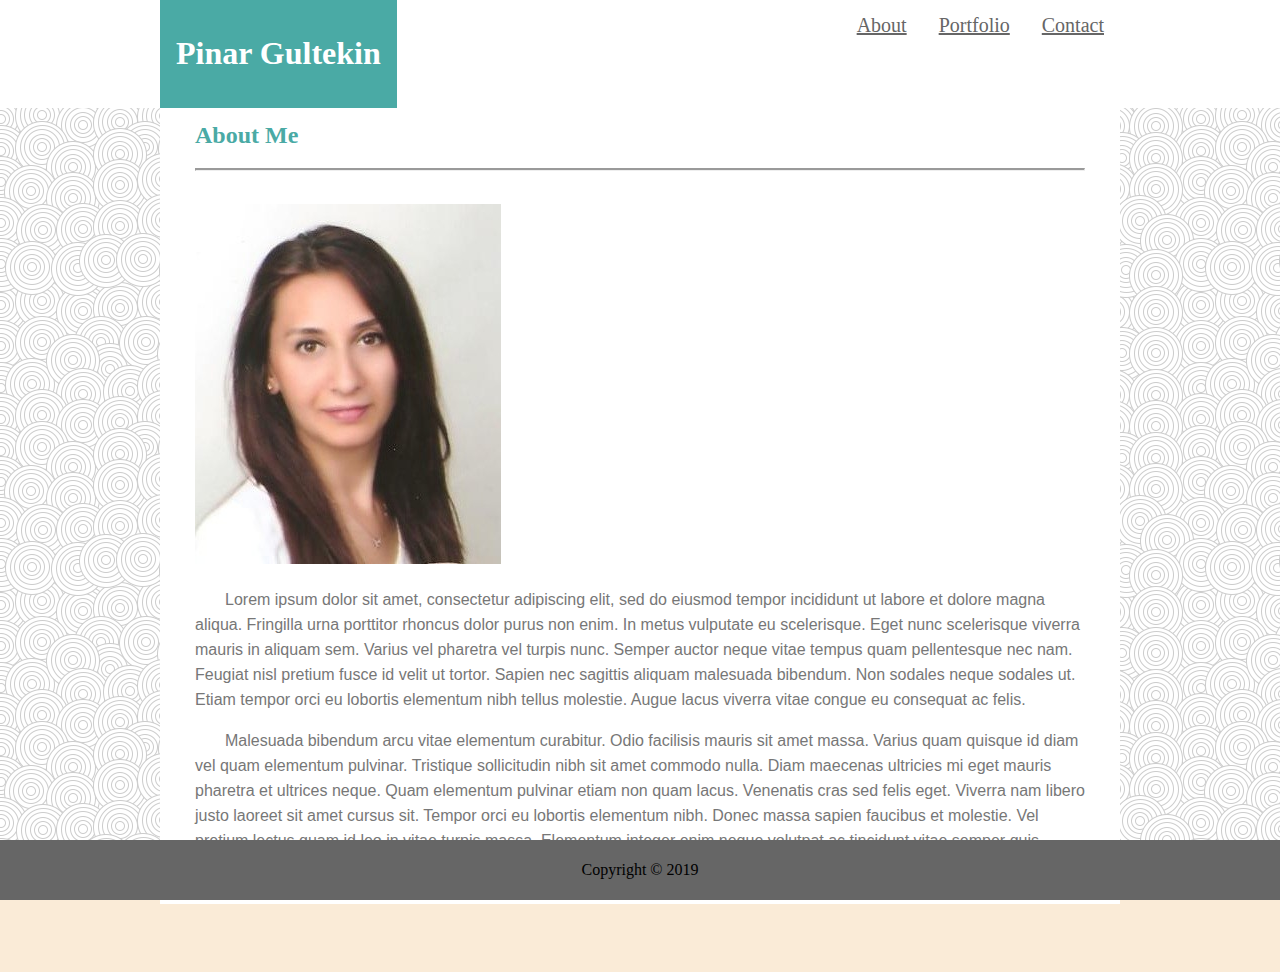
==== index.html @ ac77511c "Added code" ====
<!DOCTYPE html>
<html lang="en">
<head>
    <meta charset="UTF-8">
    <meta name="viewport" content="width=device-width, initial-scale=1.0">
    <meta http-equiv="X-UA-Compatible" content="ie=edge">
    <link rel="stylesheet" type="text/css" href="assets/css/style.css">
    <title>Pinar</title>
</head>
<body>
<header>
    
    <div class="navigation">
<nav>
        <selection id="brand"><h1>Pinar Gultekin</h1></selection>
    <ul>
        <li><a href="contact.html">Contact</a></li>    
        <li><a href="portfolio.html">Portfolio</a></li>
        <li><a href="index.html">About</a></li>
    </ul>
</nav>
</div>
</header>
<br>

<div id="main-container">
    <selection>
        <h2>About Me</h2>
        <hr>
        <br>
        <selection class="image">
            <img alt="Pinar Gultekin" src="assets/images/pinar.png">
        </selection>
        <p>
           <span style="padding: 15px"></span> Lorem ipsum dolor sit amet, consectetur adipiscing elit, sed do eiusmod tempor incididunt ut labore et dolore magna aliqua. 
            Fringilla urna porttitor rhoncus dolor purus non enim. 
            In metus vulputate eu scelerisque. Eget nunc scelerisque viverra mauris in aliquam sem. 
            Varius vel pharetra vel turpis nunc. Semper auctor neque vitae tempus quam pellentesque nec nam. 
            Feugiat nisl pretium fusce id velit ut tortor. Sapien nec sagittis aliquam malesuada bibendum. 
            Non sodales neque sodales ut. 
            Etiam tempor orci eu lobortis elementum nibh tellus molestie.
            Augue lacus viverra vitae congue eu consequat ac felis.</p>

        <p><span style="padding: 15px"></span>
            Malesuada bibendum arcu vitae elementum curabitur. 
            Odio facilisis mauris sit amet massa. 
            Varius quam quisque id diam vel quam elementum pulvinar. 
            Tristique sollicitudin nibh sit amet commodo nulla. 
            Diam maecenas ultricies mi eget mauris pharetra et ultrices neque. 
            Quam elementum pulvinar etiam non quam lacus. Venenatis cras sed felis eget. 
            Viverra nam libero justo laoreet sit amet cursus sit. 
            Tempor orci eu lobortis elementum nibh. Donec massa sapien faucibus et molestie. 
            Vel pretium lectus quam id leo in vitae turpis massa. 
            Elementum integer enim neque volutpat ac tincidunt vitae semper quis.
        </p>
    </selection>
</div>
<br>
<div>
    <footer>
        Copyright &copy 2019
    </footer>
</div>
</header>
</body>
</html>
---- assets/css/style.css ----
* {box-sizing: border-box;}

body{
    margin:0;
    background-image: url("../images/swirl_pattern.png");
    background-repeat: repeat;
    background-attachment: fixed;
    background-color: antiquewhite;
    }

header{
        float:center;
        position: fixed;
        background-color: #ffffff;
        border-color: #cccccc;
       width:100%;
    }

h1, h2 {
        font-family: 'Georgia', Times New Roman, Times, serif;
    }
h2{
    color:#4aaaa5
}
hr{
    display:block;
    color:#cccccc;
    border-block-start-width: 2px
}
p{
    color: #777777;
    }

ul{
    list-style-type: none;
    margin:0;
    padding:0;
    overflow: hidden;
    }
li{
    float: right;
    }

li a{
    display:block;
    color:#666666;
    text-align: center;
    padding: 14px 16px;
    font-size: 20px;
    }

li a:hover {
    color: #4aaaa5;
}    
footer{
    position:fixed;
    bottom:0;
    width:100%;
    background-color: #666666;
    padding:0;
    line-height: 60px;
    text-align: center;
    margin:0 auto;
    }

input[type=text], textarea{
    width:100%;
    padding:12px;
    border: 1px solid #ccc;
    border-radius: 4px;
    margin-top: 6px;
    margin-bottom: 16px;
    resize: vertical;
    }

input[type=submit] {
    background-color: #4CAF50;
    color: white;
    padding: 12px 20px;
    border: none;
    border-radius: 4px;
    cursor: pointer;
    }
    
#main-container{
    background-color: #ffffff;
    border-color: #dddddd;
    font-family: 'Arial', 'Helvetica Neue', Helvetica, sans-serif;
    width:960px;
    float: center;
    margin:50px auto;
    line-height: 25px;
    padding: 35px;
    }

#brand{
    display: block;
    background-color:#4aaaa5;
    color:#ffffff;
    text-align:center;
    margin:0 auto;
    padding:14px 16px;
    float: left;
    }
.portfolio-cont{
    width: 250px;
    height: 250px;
    position: relative;
    display: inline-block;
    margin: 50px;      
}
.portfolio-cont .overlay{
    display: none;
    position: absolute;
    top:0;
    left:0;
    z-index:99;
}

.portfolio-cont:hover .overlay{
display: inline;
}
.navigation{
    width:960px;
    float:center;
    margin:0 auto;
    top:0;
    }

.container{
    border-radius: 5px;
    background-color: #f2f2f2;
    padding: 20px;
    }
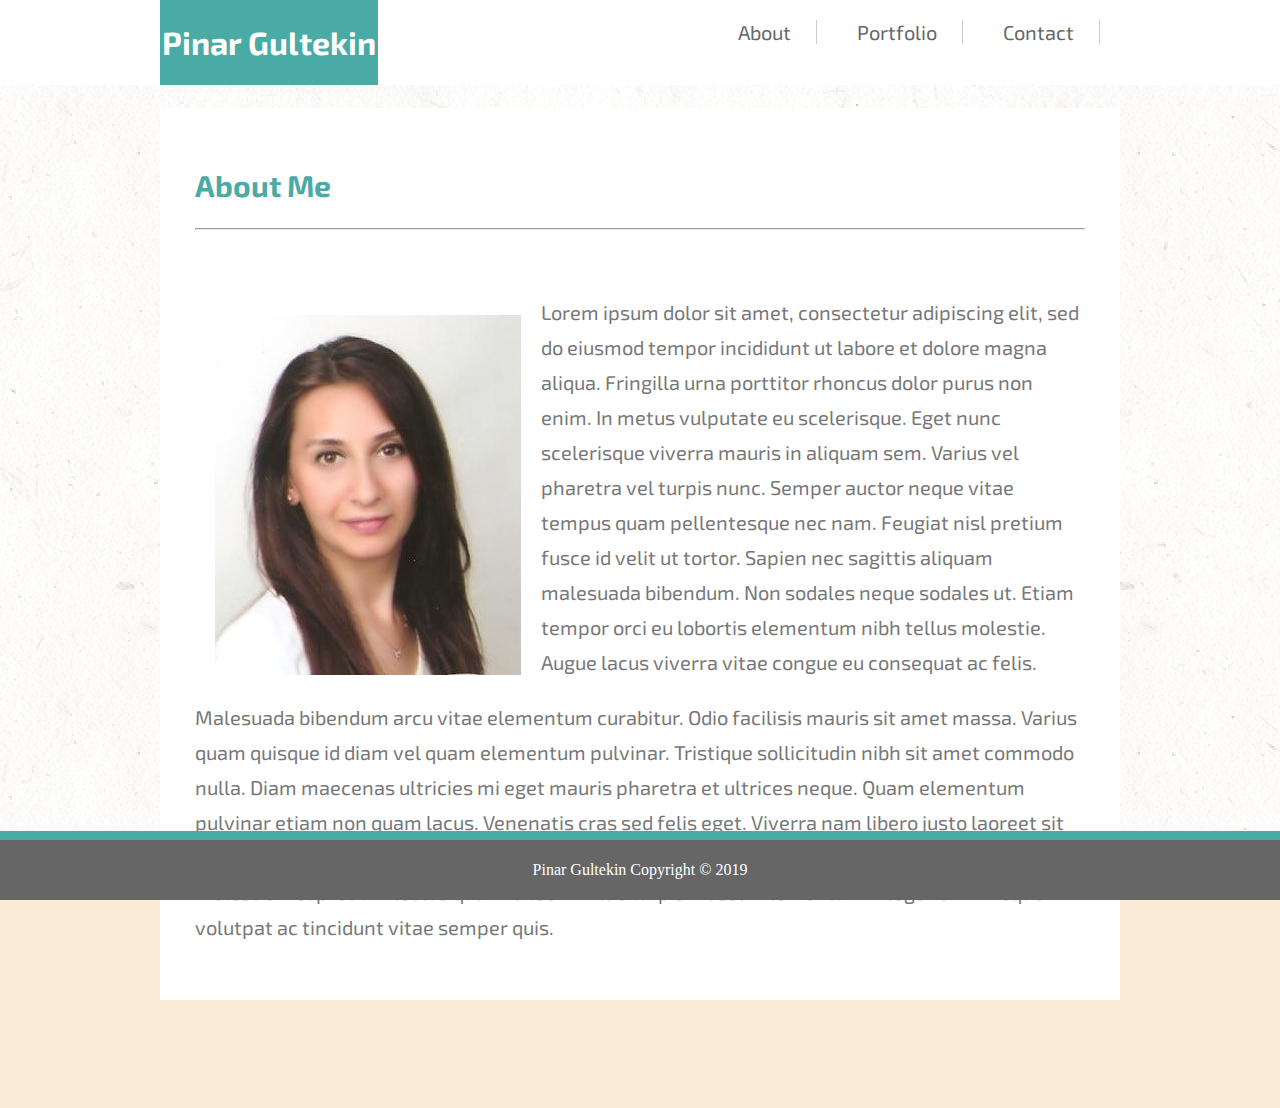
==== commit 30db304e: "changes're made" ====
--- a/index.html
+++ b/index.html
@@ -4,6 +4,7 @@
     <meta charset="UTF-8">
     <meta name="viewport" content="width=device-width, initial-scale=1.0">
     <meta http-equiv="X-UA-Compatible" content="ie=edge">
+    <link href="https://fonts.googleapis.com/css?family=Exo+2" rel="stylesheet">
     <link rel="stylesheet" type="text/css" href="assets/css/style.css">
     <title>Pinar</title>
 </head>
@@ -12,7 +13,7 @@
     
     <div class="navigation">
 <nav>
-        <selection id="brand"><h1>Pinar Gultekin</h1></selection>
+        <div id="brand"><h1>Pinar Gultekin</h1></div>
     <ul>
         <li><a href="contact.html">Contact</a></li>    
         <li><a href="portfolio.html">Portfolio</a></li>
@@ -23,16 +24,15 @@
 </header>
 <br>
 
-<div id="main-container">
-    <selection>
+<div class="main-container">
+    <section>
         <h2>About Me</h2>
         <hr>
         <br>
-        <selection class="image">
-            <img alt="Pinar Gultekin" src="assets/images/pinar.png">
-        </selection>
         <p>
-           <span style="padding: 15px"></span> Lorem ipsum dolor sit amet, consectetur adipiscing elit, sed do eiusmod tempor incididunt ut labore et dolore magna aliqua. 
+        <img alt="Pinar Gultekin" src="assets/images/pinar.png">
+        
+            Lorem ipsum dolor sit amet, consectetur adipiscing elit, sed do eiusmod tempor incididunt ut labore et dolore magna aliqua. 
             Fringilla urna porttitor rhoncus dolor purus non enim. 
             In metus vulputate eu scelerisque. Eget nunc scelerisque viverra mauris in aliquam sem. 
             Varius vel pharetra vel turpis nunc. Semper auctor neque vitae tempus quam pellentesque nec nam. 
@@ -41,7 +41,7 @@
             Etiam tempor orci eu lobortis elementum nibh tellus molestie.
             Augue lacus viverra vitae congue eu consequat ac felis.</p>
 
-        <p><span style="padding: 15px"></span>
+        <p>
             Malesuada bibendum arcu vitae elementum curabitur. 
             Odio facilisis mauris sit amet massa. 
             Varius quam quisque id diam vel quam elementum pulvinar. 
@@ -53,14 +53,13 @@
             Vel pretium lectus quam id leo in vitae turpis massa. 
             Elementum integer enim neque volutpat ac tincidunt vitae semper quis.
         </p>
-    </selection>
+    </section>
 </div>
 <br>
-<div>
+<div class="footer">
     <footer>
-        Copyright &copy 2019
+       Pinar Gultekin Copyright &copy; 2019
     </footer>
 </div>
-</header>
 </body>
 </html>--- a/assets/css/style.css
+++ b/assets/css/style.css
@@ -2,31 +2,33 @@
 
 body{
     margin:0;
-    background-image: url("../images/swirl_pattern.png");
+    background-image: url("../images/lightpaperfibers_@2X.png");
     background-repeat: repeat;
     background-attachment: fixed;
     background-color: antiquewhite;
     }
 
 header{
-        float:center;
-        position: fixed;
-        background-color: #ffffff;
-        border-color: #cccccc;
-       width:100%;
+        
+    position: fixed;
+    background-color: #ffffff;
+    border-color: #cccccc;
+    width:100%;
     }
 
 h1, h2 {
-        font-family: 'Georgia', Times New Roman, Times, serif;
+    font-family: 'Exo 2', sans-serif;
     }
+
 h2{
     color:#4aaaa5
 }
+
 hr{
     display:block;
-    color:#cccccc;
-    border-block-start-width: 2px
+    color:#cccccc;  
 }
+
 p{
     color: #777777;
     }
@@ -37,6 +39,7 @@
     padding:0;
     overflow: hidden;
     }
+
 li{
     float: right;
     }
@@ -45,14 +48,46 @@
     display:block;
     color:#666666;
     text-align: center;
-    padding: 14px 16px;
+    margin: 20px;
     font-size: 20px;
-    }
+    padding:0px 25px 0px 0px;
+    text-decoration: none;
+    border-right: 1px solid #cccccc;
+    font-family: 'Exo 2', sans-serif;
+}
 
 li a:hover {
     color: #4aaaa5;
-}    
-footer{
+}   
+
+input[type=text], textarea{
+    width:100%;
+    padding:12px;
+    border: 1px solid #ccc;
+    border-radius: 10px;
+    margin-top: 6px;
+    margin-bottom: 16px;
+    resize: vertical;
+    font-family: 'Exo 2', sans-serif;;
+    }
+
+input[type=submit] {
+    background-color: #4aaaa5;
+    color: white;
+    padding: 12px 20px;
+    border: none;
+    border-radius: 10px;
+    cursor: pointer;
+    font-family: 'Exo 2', sans-serif;
+    }
+
+img{
+    float: left;
+    margin:5px;
+    padding: 15px;
+   } 
+
+.footer{
     position:fixed;
     bottom:0;
     width:100%;
@@ -61,47 +96,25 @@
     line-height: 60px;
     text-align: center;
     margin:0 auto;
+    color:#ffffff;
+    border-top: #4aaaa5 solid 9px;
     }
 
-input[type=text], textarea{
-    width:100%;
-    padding:12px;
-    border: 1px solid #ccc;
-    border-radius: 4px;
-    margin-top: 6px;
-    margin-bottom: 16px;
-    resize: vertical;
+
+    
+.main-container{
+    background-color: #ffffff;
+    border-color: #dddddd;
+    font-family: 'Exo 2', sans-serif;
+    width: 960px;
+    margin: 90px;
+    line-height: 35px;
+    padding: 35px;
+    margin-left: auto;
+    margin-right: auto;
+    font-size: 20px;
     }
 
-input[type=submit] {
-    background-color: #4CAF50;
-    color: white;
-    padding: 12px 20px;
-    border: none;
-    border-radius: 4px;
-    cursor: pointer;
-    }
-    
-#main-container{
-    background-color: #ffffff;
-    border-color: #dddddd;
-    font-family: 'Arial', 'Helvetica Neue', Helvetica, sans-serif;
-    width:960px;
-    float: center;
-    margin:50px auto;
-    line-height: 25px;
-    padding: 35px;
-    }
-
-#brand{
-    display: block;
-    background-color:#4aaaa5;
-    color:#ffffff;
-    text-align:center;
-    margin:0 auto;
-    padding:14px 16px;
-    float: left;
-    }
 .portfolio-cont{
     width: 250px;
     height: 250px;
@@ -109,6 +122,7 @@
     display: inline-block;
     margin: 50px;      
 }
+
 .portfolio-cont .overlay{
     display: none;
     position: absolute;
@@ -120,9 +134,9 @@
 .portfolio-cont:hover .overlay{
 display: inline;
 }
+
 .navigation{
     width:960px;
-    float:center;
     margin:0 auto;
     top:0;
     }
@@ -133,4 +147,14 @@
     padding: 20px;
     }
 
+#brand{
+    display: block;
+    background-color:#4aaaa5;
+    color:#ffffff;
+    text-align:center;
+    margin:0 auto;
+    padding: 2px;
+    float: left;
+    }
+
  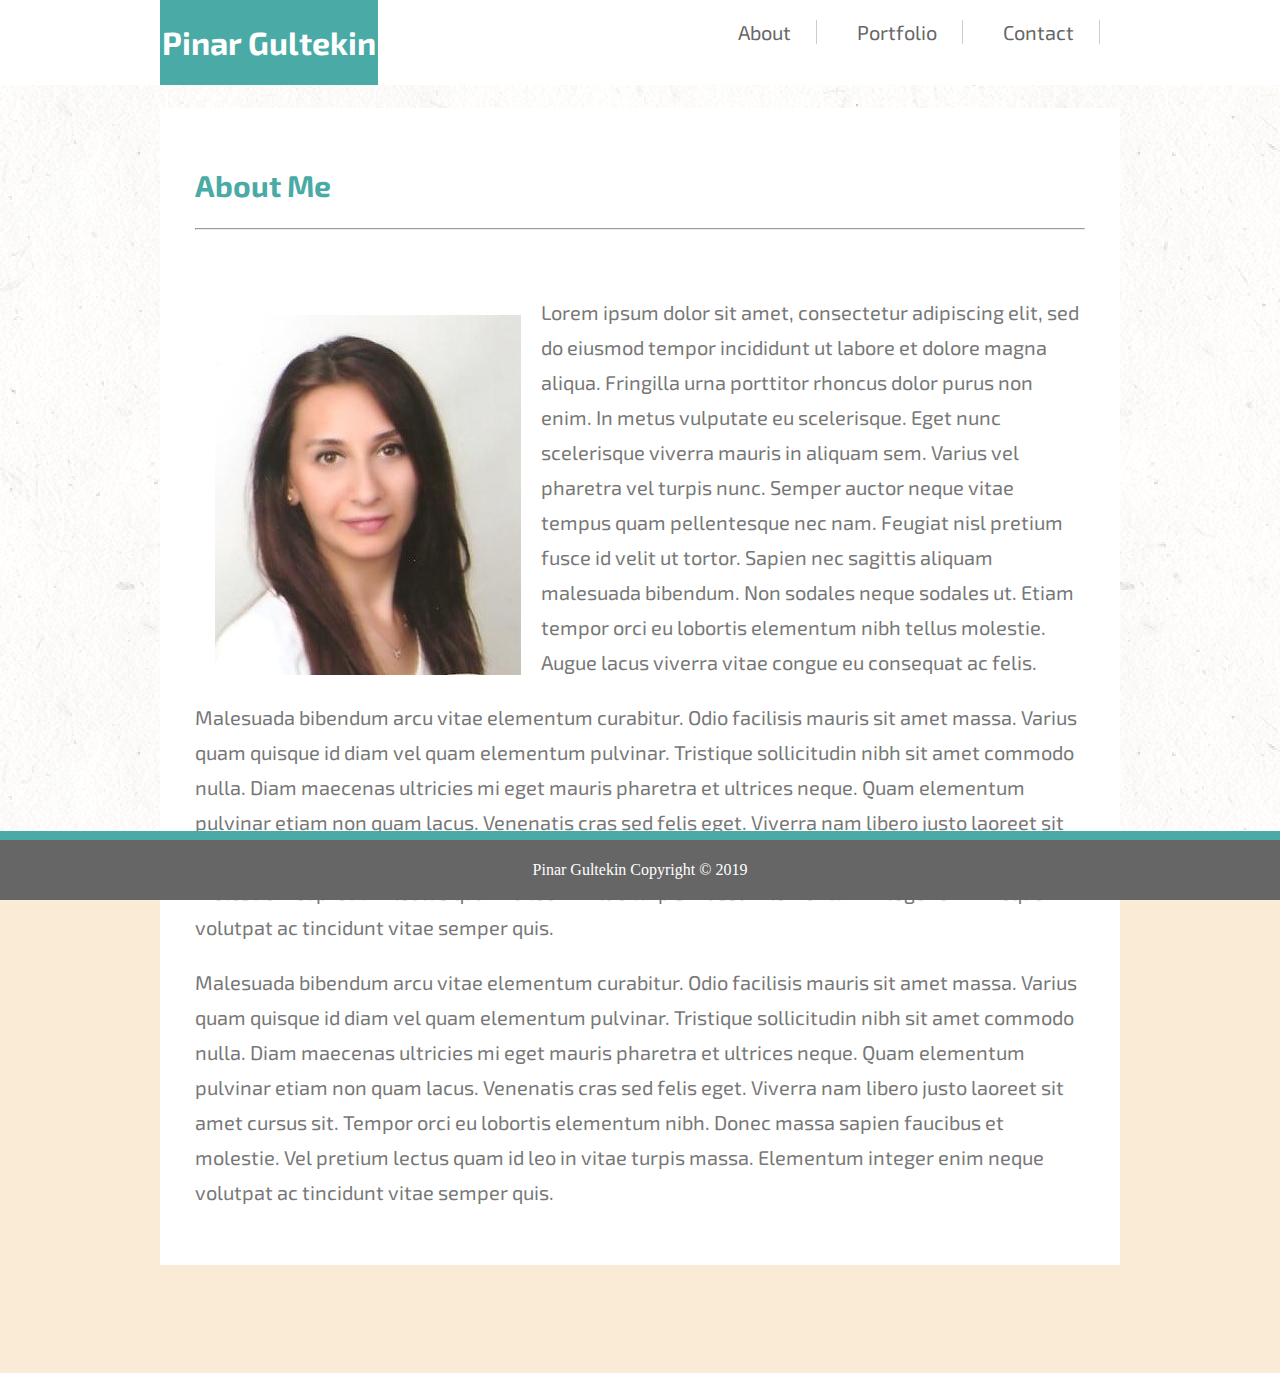
==== commit c4701ba1: "changes are made" ====
--- a/index.html
+++ b/index.html
@@ -11,51 +11,62 @@
 <body>
 <header>
     
-    <div class="navigation">
-<nav>
+<div class="navigation">
+    <nav>
         <div id="brand"><h1>Pinar Gultekin</h1></div>
-    <ul>
-        <li><a href="contact.html">Contact</a></li>    
-        <li><a href="portfolio.html">Portfolio</a></li>
-        <li><a href="index.html">About</a></li>
-    </ul>
-</nav>
+            <ul>
+            <li><a href="contact.html">Contact</a></li>    
+            <li><a href="portfolio.html">Portfolio</a></li>
+            <li><a href="index.html">About</a></li>
+            </ul>
+    </nav>
 </div>
 </header>
 <br>
 
 <div class="main-container">
-    <section>
-        <h2>About Me</h2>
-        <hr>
-        <br>
-        <p>
-        <img alt="Pinar Gultekin" src="assets/images/pinar.png">
+    
+    <h2>About Me</h2>
+    <hr>
+    <br>
+    <p>
+    <img alt="Pinar Gultekin" src="assets/images/pinar.png">
         
-            Lorem ipsum dolor sit amet, consectetur adipiscing elit, sed do eiusmod tempor incididunt ut labore et dolore magna aliqua. 
-            Fringilla urna porttitor rhoncus dolor purus non enim. 
-            In metus vulputate eu scelerisque. Eget nunc scelerisque viverra mauris in aliquam sem. 
-            Varius vel pharetra vel turpis nunc. Semper auctor neque vitae tempus quam pellentesque nec nam. 
-            Feugiat nisl pretium fusce id velit ut tortor. Sapien nec sagittis aliquam malesuada bibendum. 
-            Non sodales neque sodales ut. 
-            Etiam tempor orci eu lobortis elementum nibh tellus molestie.
-            Augue lacus viverra vitae congue eu consequat ac felis.</p>
+        Lorem ipsum dolor sit amet, consectetur adipiscing elit, sed do eiusmod tempor incididunt ut labore et dolore magna aliqua. 
+        Fringilla urna porttitor rhoncus dolor purus non enim. 
+        In metus vulputate eu scelerisque. Eget nunc scelerisque viverra mauris in aliquam sem. 
+        Varius vel pharetra vel turpis nunc. Semper auctor neque vitae tempus quam pellentesque nec nam. 
+        Feugiat nisl pretium fusce id velit ut tortor. Sapien nec sagittis aliquam malesuada bibendum. 
+        Non sodales neque sodales ut. 
+        Etiam tempor orci eu lobortis elementum nibh tellus molestie.
+        Augue lacus viverra vitae congue eu consequat ac felis.</p>
+
+    <p>
+        Malesuada bibendum arcu vitae elementum curabitur. 
+        Odio facilisis mauris sit amet massa. 
+        Varius quam quisque id diam vel quam elementum pulvinar. 
+        Tristique sollicitudin nibh sit amet commodo nulla. 
+        Diam maecenas ultricies mi eget mauris pharetra et ultrices neque. 
+        Quam elementum pulvinar etiam non quam lacus. Venenatis cras sed felis eget. 
+        Viverra nam libero justo laoreet sit amet cursus sit. 
+        Tempor orci eu lobortis elementum nibh. Donec massa sapien faucibus et molestie. 
+        Vel pretium lectus quam id leo in vitae turpis massa. 
+        Elementum integer enim neque volutpat ac tincidunt vitae semper quis.</p> 
 
         <p>
-            Malesuada bibendum arcu vitae elementum curabitur. 
-            Odio facilisis mauris sit amet massa. 
-            Varius quam quisque id diam vel quam elementum pulvinar. 
-            Tristique sollicitudin nibh sit amet commodo nulla. 
-            Diam maecenas ultricies mi eget mauris pharetra et ultrices neque. 
-            Quam elementum pulvinar etiam non quam lacus. Venenatis cras sed felis eget. 
-            Viverra nam libero justo laoreet sit amet cursus sit. 
-            Tempor orci eu lobortis elementum nibh. Donec massa sapien faucibus et molestie. 
-            Vel pretium lectus quam id leo in vitae turpis massa. 
-            Elementum integer enim neque volutpat ac tincidunt vitae semper quis.
-        </p>
-    </section>
+                Malesuada bibendum arcu vitae elementum curabitur. 
+                Odio facilisis mauris sit amet massa. 
+                Varius quam quisque id diam vel quam elementum pulvinar. 
+                Tristique sollicitudin nibh sit amet commodo nulla. 
+                Diam maecenas ultricies mi eget mauris pharetra et ultrices neque. 
+                Quam elementum pulvinar etiam non quam lacus. Venenatis cras sed felis eget. 
+                Viverra nam libero justo laoreet sit amet cursus sit. 
+                Tempor orci eu lobortis elementum nibh. Donec massa sapien faucibus et molestie. 
+                Vel pretium lectus quam id leo in vitae turpis massa. 
+                Elementum integer enim neque volutpat ac tincidunt vitae semper quis.</p> 
 </div>
 <br>
+
 <div class="footer">
     <footer>
        Pinar Gultekin Copyright &copy; 2019
--- a/assets/css/style.css
+++ b/assets/css/style.css
@@ -9,11 +9,11 @@
     }
 
 header{
-        
     position: fixed;
     background-color: #ffffff;
     border-color: #cccccc;
     width:100%;
+    z-index: 10;
     }
 
 h1, h2 {
@@ -98,10 +98,9 @@
     margin:0 auto;
     color:#ffffff;
     border-top: #4aaaa5 solid 9px;
+    z-index:20;
     }
 
-
-    
 .main-container{
     background-color: #ffffff;
     border-color: #dddddd;
@@ -115,38 +114,37 @@
     font-size: 20px;
     }
 
-.portfolio-cont{
-    width: 250px;
-    height: 250px;
-    position: relative;
-    display: inline-block;
-    margin: 50px;      
-}
-
-.portfolio-cont .overlay{
-    display: none;
-    position: absolute;
-    top:0;
-    left:0;
-    z-index:99;
-}
-
-.portfolio-cont:hover .overlay{
-display: inline;
-}
-
 .navigation{
     width:960px;
     margin:0 auto;
     top:0;
     }
-
-.container{
-    border-radius: 5px;
-    background-color: #f2f2f2;
-    padding: 20px;
+/* I got help from 
+https://www.tutorialrepublic.com/codelab.php?topic=faq&file=placing-text-over-an-image-with-css 
+ when I figure out how to put a text over an image*/
+.portfolio-cont{
+    position:relative;
+    display: inline-block;
+    }
+.portfolio-cont .text{
+    position: absolute;
+    margin:0 auto;
+    left:20px;
+    right: 0 auto;
+    text-align: center;
+    top:75%;
+    background: rgba(140, 195, 193);
+    font-family: 'Exo 2', sans-serif;
+    color: whitesmoke;
+    width: 75.5%;
+    font-weight: bolder;
+    font-size:24px;
     }
 
+.portfolio-cont img{
+    width:80%;
+    }
+    
 #brand{
     display: block;
     background-color:#4aaaa5;
@@ -156,5 +154,3 @@
     padding: 2px;
     float: left;
     }
-
- 